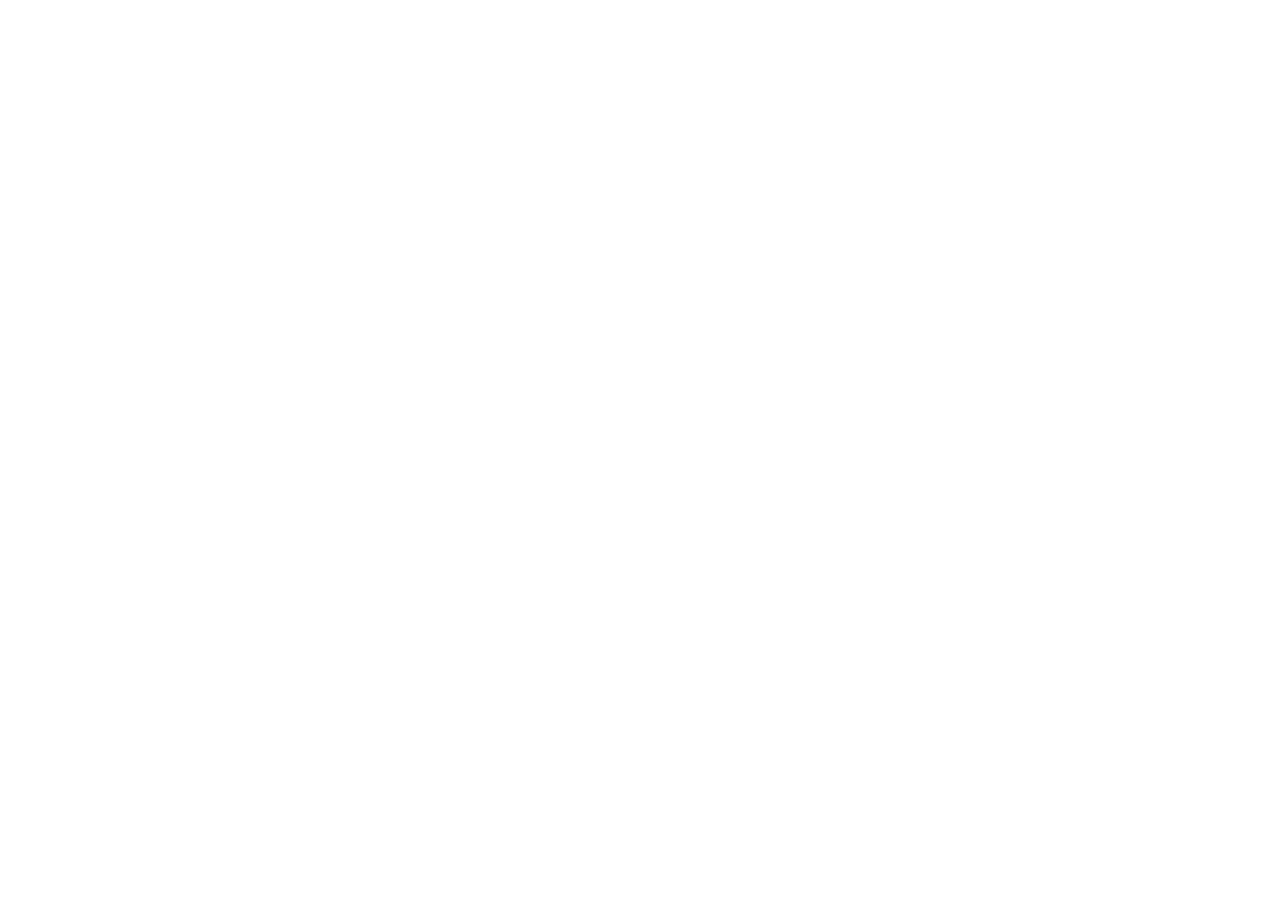
==== src/main/resources/templates/profile.html @ 1667f738 "Fixing Travis CI issues" ====
<!DOCTYPE HTML>
<html xmlns:th="http://www.thymeleaf.org">
<head>
    <title>Rank My Steam</title>
    <meta http-equiv="Content-Type" content="text/html; charset=UTF-8" />
</head>
<body>
    <p th:text="${message}" />
    <p th:text="${url}" />
</body>
</html>
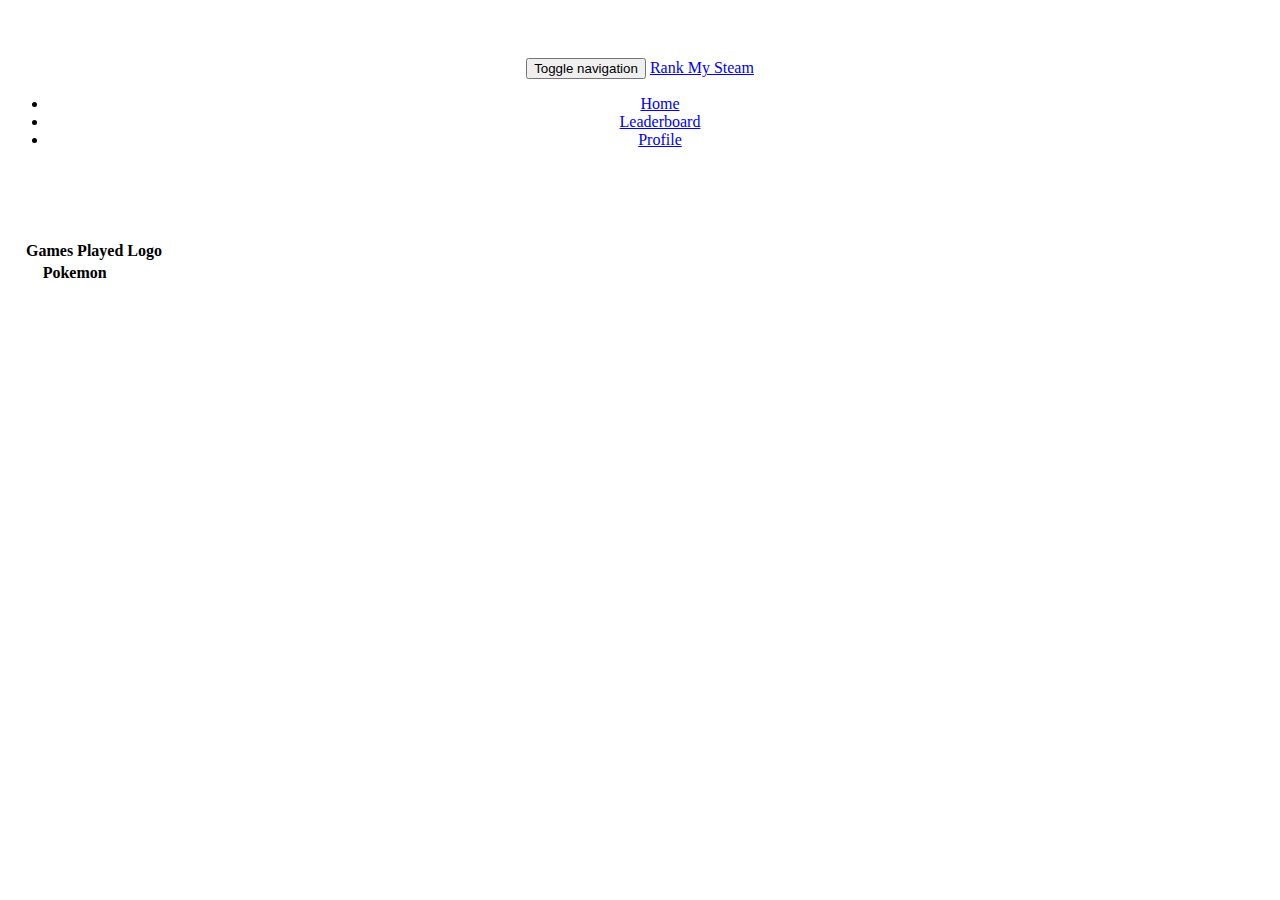
==== commit 095c9c11: "profile page mockup" ====
--- a/src/main/resources/templates/profile.html
+++ b/src/main/resources/templates/profile.html
@@ -1,11 +1,77 @@
 <!DOCTYPE HTML>
 <html xmlns:th="http://www.thymeleaf.org">
 <head>
-    <title>Rank My Steam</title>
-    <meta http-equiv="Content-Type" content="text/html; charset=UTF-8" />
+  <meta http-equiv="Content-Type" content="text/html; charset=UTF-8" />
+
+  <link type="text/css" rel='stylesheet' href="../assets/css/lib/bootstrap.min.css" th:href="@{/assets/css/lib/bootstrap.min.css}" />
+
+  <link type="text/css" rel='stylesheet' href="../assets/css/lib/normalize.css" th:href="@{/assets/css/lib/normalize.css}" />
+
+  <link type="text/css" rel='stylesheet' href="../assets/css/profile.css" th:href="@{/assets/css/profile.css}" />
+
+  <title>Rank My Steam</title>
+  <meta http-equiv="Content-Type" content="text/html; charset=UTF-8" />
 </head>
 <body>
-    <p th:text="${message}" />
-    <p th:text="${url}" />
+     <nav class="navbar navbar-inverse navbar-fixed-top">
+      <div class="container">
+        <div class="navbar-header">
+          <button type="button" class="navbar-toggle collapsed" data-toggle="collapse" data-target="#navbar" aria-expanded="false" aria-controls="navbar">
+            <span class="sr-only">Toggle navigation</span>
+            <span class="icon-bar"></span>
+            <span class="icon-bar"></span>
+            <span class="icon-bar"></span>
+          </button>
+          <a class="navbar-brand" href="#">Rank My Steam</a>
+        </div>
+        <div id="navbar" class="collapse navbar-collapse">
+          <ul class="nav navbar-nav">
+            <li class="active"><a href="./index.html">Home</a></li>
+            <li><a href="./leaderboard.html">Leaderboard</a></li>
+            <li><a href="./profile">Profile</a></li>
+          </ul>
+        </div><!--/.nav-collapse -->
+      </div>
+    </nav>
+
+    <div class="container">
+      <div class="starter-template">
+        <img th:src="@{${full_avatar_url}}" />
+        <p th:text="${full_avatar_url}" />
+        <p th:text="${personal_name}" />        
+        <p th:text="${message}" />
+        <p th:text="${url}" />
+
+        <table id="games-table">
+          <thead>
+            <tr>
+              <th>Games Played</th>
+              <th>Logo</th>
+<!--               <th># of achievements</th>
+              <th>Average Completion Rate</th>
+              <th>Country</th> -->
+            </tr>
+          </thead>
+          <tbody>
+            <tr th:each="game : ${games}">
+              <th th:text="${game.name}">Pokemon</th>
+              <td><img th:src="@{${game.logoUrl}}" /></td>
+<!--               <td th:text="${game.achievementsTotal}">0</td>
+              <td th:text="${game.completionRate}">100</td>
+              <td th:text="${game.countryCode}">What Country</td> -->
+            </tr>
+          </tbody>
+        </table>        
+      </div>
+    </div><!-- /.container -->
+    <!-- Bootstrap core JavaScript
+    ================================================== -->
+    <!-- Placed at the end of the document so the pages load faster -->
+
+    <script src="../assets/js/lib/bootstrap.min.js" th:src="@{/assets/js/lib/bootstrap.min.js}"></script> 
+    <!-- IE10 viewport hack for Surface/desktop Windows 8 bug -->
+    <script src="../assets/js/lib/ie10-viewport-bug-workaround.js" th:src="@{assets/js/lib/ie10-viewport-bug-workaround.js}"></script>
+<!--     // <script src="../assets/js/lib/jquery-throttle-debounce.min.js" th:src="@{/assets/js/lib/jquery-throttle-debounce.min.js}"></script>    
+    // <script src="../assets/js/lib/jquery.stickyheader.js" th:src="@{/assets/js/lib/jquery.stickyheader.js}"></script> -->
 </body>
 </html>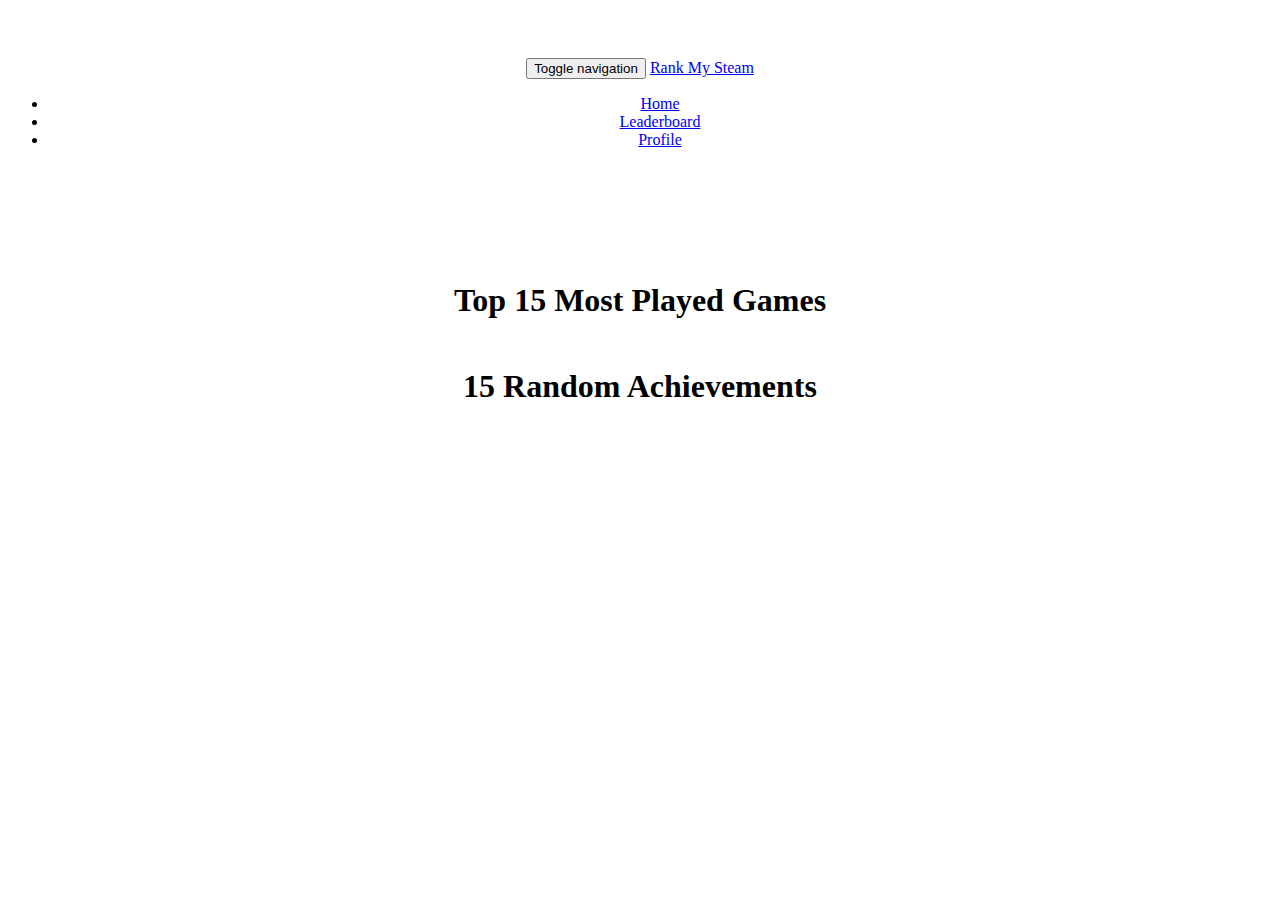
==== commit d84ea241: "ProfileController now displays games and achievements" ====
--- a/src/main/resources/templates/profile.html
+++ b/src/main/resources/templates/profile.html
@@ -1,4 +1,3 @@
-<!DOCTYPE HTML>
 <html xmlns:th="http://www.thymeleaf.org">
 <head>
   <meta http-equiv="Content-Type" content="text/html; charset=UTF-8" />
@@ -37,33 +36,31 @@
     <div class="container">
       <div class="starter-template">
         <img th:src="@{${full_avatar_url}}" />
-        <p th:text="${full_avatar_url}" />
-        <p th:text="${personal_name}" />        
-        <p th:text="${message}" />
-        <p th:text="${url}" />
-
-        <table id="games-table">
-          <thead>
-            <tr>
-              <th>Games Played</th>
-              <th>Logo</th>
-<!--               <th># of achievements</th>
-              <th>Average Completion Rate</th>
-              <th>Country</th> -->
-            </tr>
-          </thead>
-          <tbody>
-            <tr th:each="game : ${games}">
-              <th th:text="${game.name}">Pokemon</th>
-              <td><img th:src="@{${game.logoUrl}}" /></td>
-<!--               <td th:text="${game.achievementsTotal}">0</td>
-              <td th:text="${game.completionRate}">100</td>
-              <td th:text="${game.countryCode}">What Country</td> -->
-            </tr>
-          </tbody>
-        </table>        
+        <p th:text="${personal_name}" />
       </div>
-    </div><!-- /.container -->
+    </div>
+	
+	<h1>Top 15 Most Played Games</h1>
+	<table>
+		<tbody>
+		  <tr th:each="game : ${games}">
+			<td th:text="${game.name}"></td>
+			<td><img th:src="@{${game.logoUrl}}" /></td>
+		  </tr>
+		</tbody>
+	  </table>
+	  
+	 <h1>15 Random Achievements</h1>
+	<table>
+		<tbody>
+		  <tr th:each="achievement : ${achievements}">
+			<td><img th:src="@{${achievement.unlockedIconUrl}}" /></td>
+			<td th:text="${achievement.name}"></td>
+			<td th:text="${achievement.description}"></td>
+		  </tr>
+		</tbody>
+	  </table>
+	<!-- /.container -->
     <!-- Bootstrap core JavaScript
     ================================================== -->
     <!-- Placed at the end of the document so the pages load faster -->
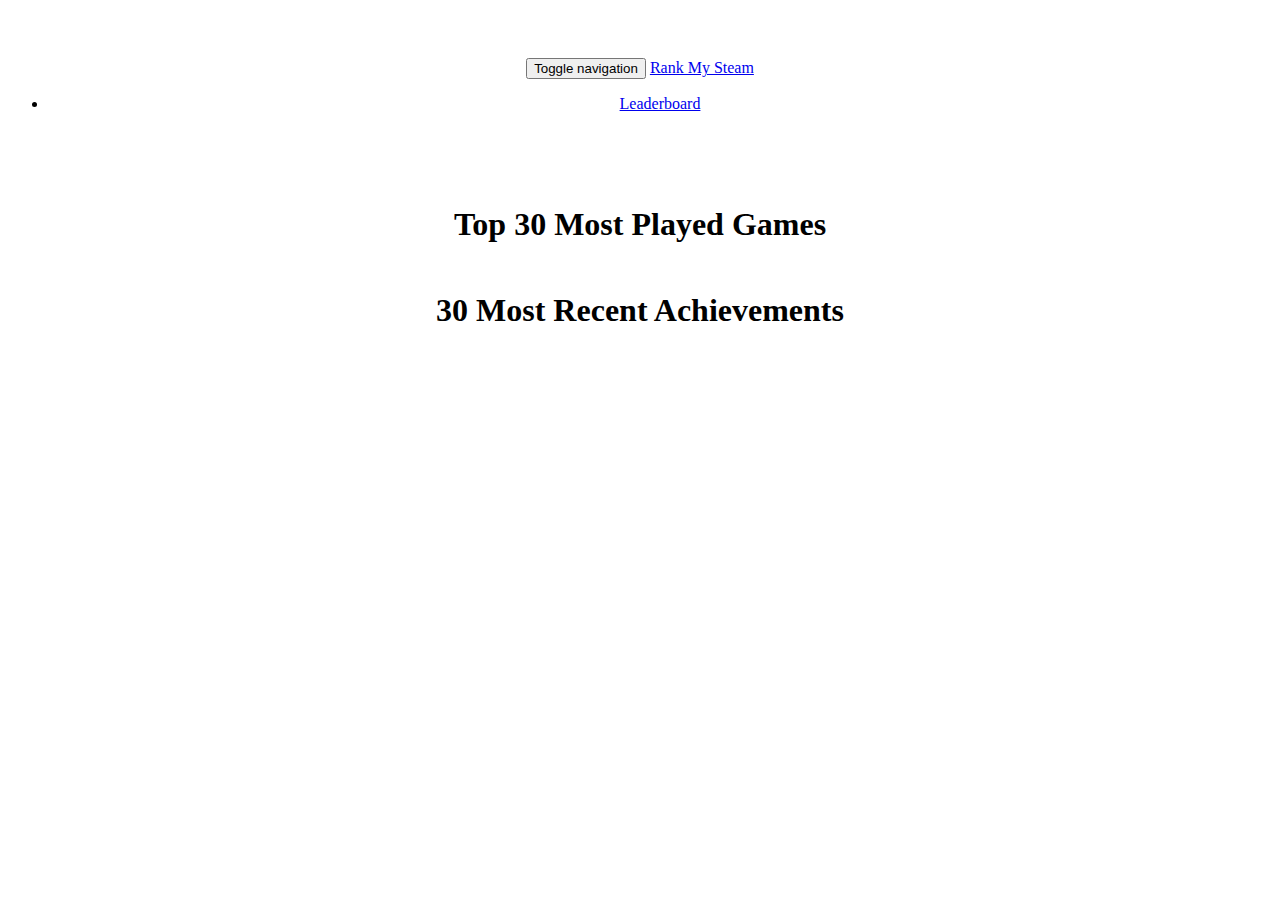
==== commit 56caeee0: "handle space cases" ====
--- a/src/main/resources/templates/profile.html
+++ b/src/main/resources/templates/profile.html
@@ -21,13 +21,11 @@
             <span class="icon-bar"></span>
             <span class="icon-bar"></span>
           </button>
-          <a class="navbar-brand" href="#">Rank My Steam</a>
+          <a class="navbar-brand" href="./index.html">Rank My Steam</a>
         </div>
         <div id="navbar" class="collapse navbar-collapse">
           <ul class="nav navbar-nav">
-            <li class="active"><a href="./index.html">Home</a></li>
-            <li><a href="./leaderboard.html">Leaderboard</a></li>
-            <li><a href="./profile">Profile</a></li>
+            <li class="active"><a href="./leaderboard.html">Leaderboard</a></li>
           </ul>
         </div><!--/.nav-collapse -->
       </div>
@@ -37,21 +35,21 @@
       <div class="starter-template">
         <img th:src="@{${full_avatar_url}}" />
         <p th:text="${personal_name}" />
-      </div>
-    </div>
+        <p th:text="${country}" /><img th:src="@{${country_flag}}" />
 	
-	<h1>Top 15 Most Played Games</h1>
-	<table>
+	<h1>Top 30 Most Played Games</h1>
+	<table id="leaderboard-table">
 		<tbody>
 		  <tr th:each="game : ${games}">
-			<td th:text="${game.name}"></td>
-			<td><img th:src="@{${game.logoUrl}}" /></td>
+      <td><img th:src="@{${game.logoUrl}}" /></td>        
+			<td th:text="${game.name}" />
+      <td th:text="${game.appId}" />      
 		  </tr>
 		</tbody>
 	  </table>
 	  
-	 <h1>15 Random Achievements</h1>
-	<table>
+	<h1>30 Most Recent Achievements</h1>
+	<table id="leaderboard-table">
 		<tbody>
 		  <tr th:each="achievement : ${achievements}">
 			<td><img th:src="@{${achievement.unlockedIconUrl}}" /></td>
@@ -60,6 +58,8 @@
 		  </tr>
 		</tbody>
 	  </table>
+      </div>
+    </div>
 	<!-- /.container -->
     <!-- Bootstrap core JavaScript
     ================================================== -->
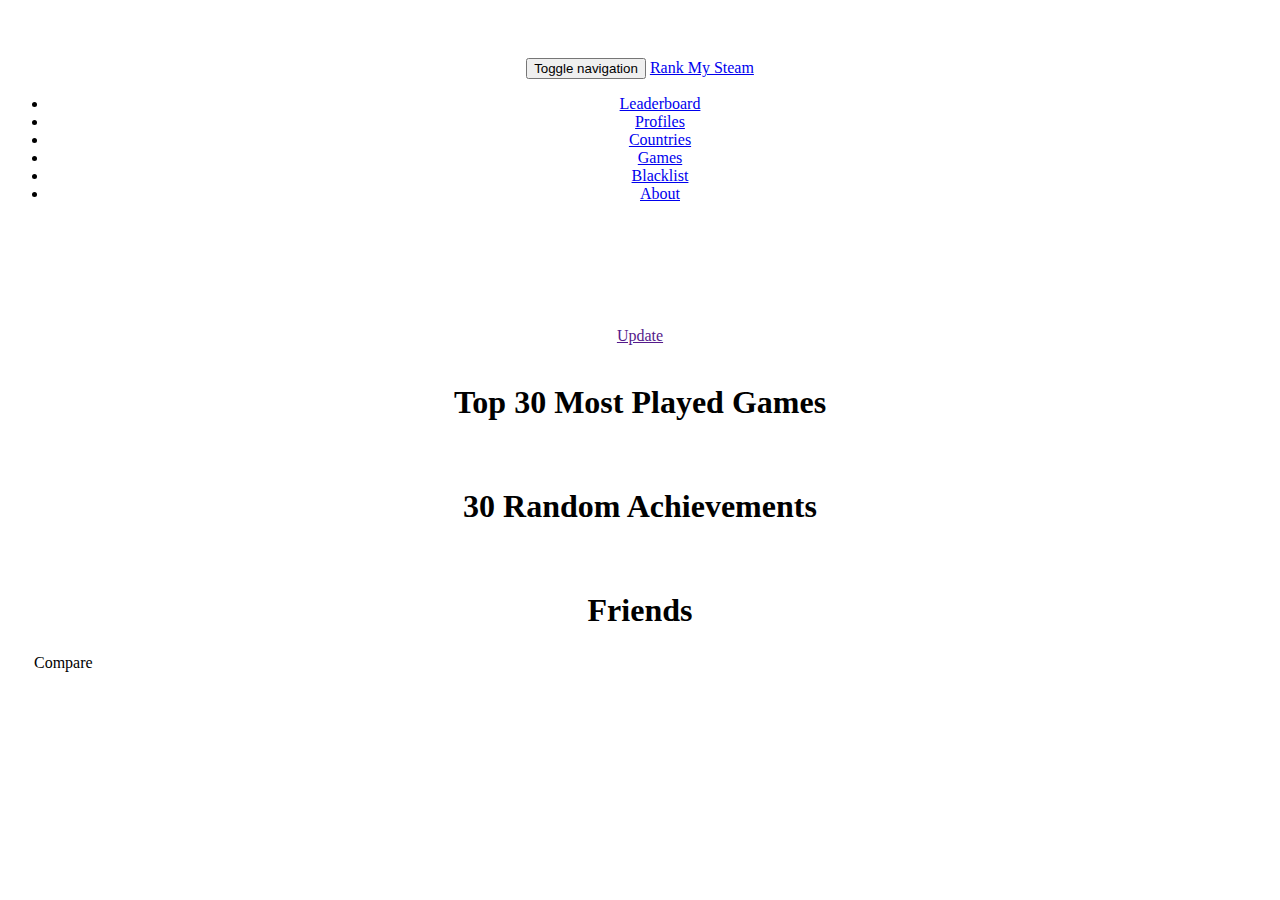
==== commit b872f644: "fixed links" ====
--- a/src/main/resources/templates/profile.html
+++ b/src/main/resources/templates/profile.html
@@ -1,3 +1,4 @@
+<!DOCTYPE html>
 <html xmlns:th="http://www.thymeleaf.org">
 <head>
   <meta http-equiv="Content-Type" content="text/html; charset=UTF-8" />
@@ -21,11 +22,16 @@
             <span class="icon-bar"></span>
             <span class="icon-bar"></span>
           </button>
-          <a class="navbar-brand" href="./index.html">Rank My Steam</a>
+          <a class="navbar-brand" href="./index">Rank My Steam</a>
         </div>
         <div id="navbar" class="collapse navbar-collapse">
           <ul class="nav navbar-nav">
-            <li class="active"><a href="./leaderboard.html">Leaderboard</a></li>
+            <li class="active"><a href="./leaderboard">Leaderboard</a></li>
+            <li class="active"><a href="./index">Profiles</a></li>
+            <li class="active"><a href="./countries">Countries</a></li>
+            <li class="active"><a href="./games">Games</a></li>
+            <li class="active"><a href="./blacklist">Blacklist</a></li>
+            <li class="active"><a href="./about">About</a></li>
           </ul>
         </div><!--/.nav-collapse -->
       </div>
@@ -35,9 +41,23 @@
       <div class="starter-template">
         <img th:src="@{${full_avatar_url}}" />
         <p th:text="${personal_name}" />
-        <p th:text="${country}" /><img th:src="@{${country_flag}}" />
-	
-	<h1>Top 30 Most Played Games</h1>
+        <p th:text="${country}" /><a th:href="@{'/countries?id=' + ${country_code}}" href=""><img th:src="@{${country_flag}}" /></a>
+        <p><a th:href="@{'/update?id=' + ${id}}" href="">Update</a><br/>
+        
+        <a
+        th:href="@{'https://www.facebook.com/sharer/sharer.php?u=rankmysteam.me/profile?id=' + ${id}}"
+        href="https://www.facebook.com/sharer/sharer.php?u=rankmysteam.me"><img th:src="@{'/assets/images/socialmediaicons/facebook-box.svg'}" /></a>
+        
+        <a 
+        th:href="@{'https://twitter.com/home?status=rankmysteam.me/profile?id=' + ${id}}"
+        href="https://twitter.com/home?status=rankmysteam.me"><img th:src="@{'/assets/images/socialmediaicons/twitter.svg'}" /></a>
+        
+        <a
+        th:href="@{'https://plus.google.com/share?url=rankmysteam.me/profile?=' + ${id}}"    
+        href="https://plus.google.com/share?url=rankmysteam.me"><img th:src="@{'/assets/images/socialmediaicons/google-plus.svg'}" /></a>
+
+      </p>
+        <h1>Top 30 Most Played Games</h1>
 	<table id="leaderboard-table">
 		<tbody>
 		  <tr th:each="game : ${games}">
@@ -48,13 +68,31 @@
 		</tbody>
 	  </table>
 	  
-	<h1>30 Most Recent Achievements</h1>
+	<h1>30 Random Achievements</h1>
 	<table id="leaderboard-table">
 		<tbody>
 		  <tr th:each="achievement : ${achievements}">
 			<td><img th:src="@{${achievement.unlockedIconUrl}}" /></td>
 			<td th:text="${achievement.name}"></td>
 			<td th:text="${achievement.description}"></td>
+		  </tr>
+		</tbody>
+	  </table>
+	
+	<h1>Friends</h1>
+	<p th:text="${no_friends_msg}" />
+	<table id="leaderboard-table">
+		<tbody>
+		  <tr th:each="friend : ${friends}">
+			<td>
+        <a th:href="@{'/profile?id=' + ${friend.steamId64}}" href=""><img th:src="@{${friend.mediumAvatarUrl}}" /></a>
+      </td>
+			<td>
+        <a th:text="${friend.personaName}" th:href="@{'/profile?id=' + ${friend.steamId64}}" href=""></a>
+      </td>
+      <td>
+        <a th:href="@{'/versus?id1=' + ${friend.steamId64} + '&amp;id2=' + ${id}}">Compare</a>        
+      </td>
 		  </tr>
 		</tbody>
 	  </table>
